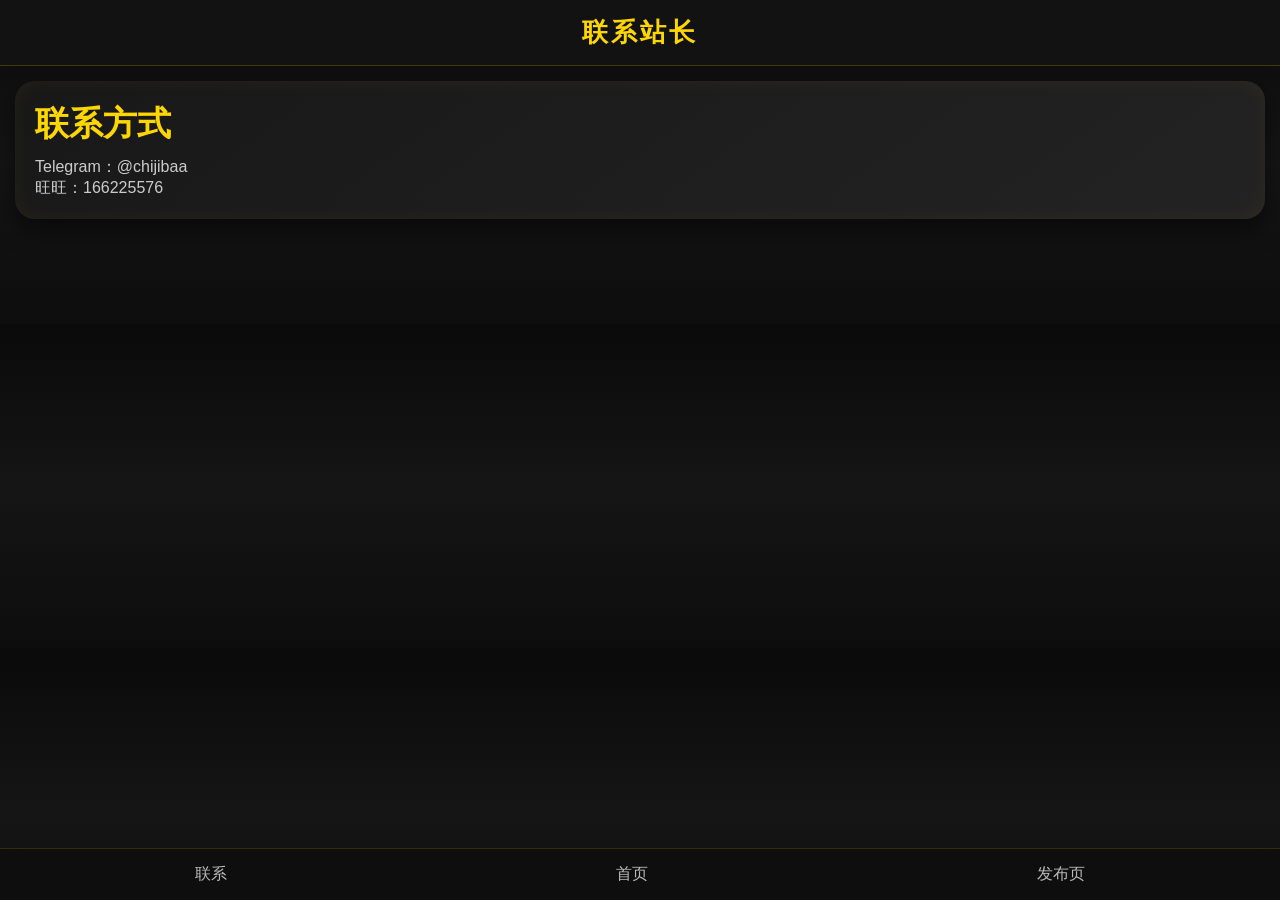
==== contact.html @ 8d683143 "Add files via upload" ====
<!DOCTYPE html>
<html lang="zh-CN">
<head>
<meta charset="UTF-8">
<meta name="viewport" content="width=device-width,initial-scale=1.0">
<title>联系站长</title>
<link rel="stylesheet" href="css/style.css">
</head>
<body>

<header class="topbar">
    <h1>联系站长</h1>
</header>

<section class="site-info">
    <h2>联系方式</h2>
    <p>Telegram：@chijibaa</p>
    <p>旺旺：166225576</p>
</section>

<nav class="bottom-nav">
    <a href="contact.html">联系</a>
    <a href="index.html">首页</a>
    <a href="publish.html">发布页</a>
</nav>

</body>
</html>
---- css/style.css ----
*{
    margin:0;
    padding:0;
    box-sizing:border-box;
}

body{
    background:
    linear-gradient(180deg,#0a0a0a,#151515,#0d0d0d);
    color:#fff;
    font-family:Arial, sans-serif;
    padding-bottom:90px;
}

.topbar{
    display:flex;
    align-items:center;
    padding:15px;
    background:rgba(20,20,20,.95);
    backdrop-filter:blur(10px);
    border-bottom:1px solid rgba(255,215,0,.2);
}

.logo{
    width:60px;
    height:60px;
    border-radius:12px;
    box-shadow:0 0 20px rgba(255,215,0,.4);
}

.topbar h1{
    flex:1;
    text-align:center;
    color:#ffd700;
    font-size:26px;
    letter-spacing:3px;
}

.banner{
    padding:15px;
}

.banner img{
    width:100%;
    border-radius:20px;
    box-shadow:0 10px 30px rgba(255,215,0,.25);
}

.notice{
    margin:15px;
    padding:14px;
    border-radius:14px;
    background:rgba(255,215,0,.08);
    border:1px solid rgba(255,215,0,.2);
    color:#ffd700;
}

.site-info{
    margin:15px;
    padding:20px;
    border-radius:20px;
    background:linear-gradient(145deg,#181818,#232323);
    box-shadow:
    inset 0 0 20px rgba(255,215,0,.05),
    0 10px 25px rgba(0,0,0,.5);
}

.site-info h2{
    color:#ffd700;
    font-size:34px;
    margin-bottom:10px;
}

.site-info p{
    color:#ccc;
}

.game-title{
    padding:20px;
}

.game-title h2{
    color:#ffd700;
    font-size:24px;
}

.game-list{
    display:grid;
    grid-template-columns:repeat(2,1fr);
    gap:16px;
    padding:15px;
}

.card{
    position:relative;
    background:linear-gradient(145deg,#181818,#242424);
    border-radius:20px;
    padding:25px 15px;
    text-align:center;
    text-decoration:none;
    overflow:hidden;
    border:1px solid rgba(255,215,0,.1);
    transition:.3s;
}

.card:hover{
    transform:translateY(-8px);
    box-shadow:0 15px 30px rgba(255,215,0,.2);
}

.card::before{
    content:"";
    position:absolute;
    top:-50%;
    left:-50%;
    width:200%;
    height:200%;
    background:linear-gradient(
        45deg,
        transparent,
        rgba(255,215,0,.08),
        transparent
    );
    transform:rotate(25deg);
}

.card h3{
    color:#fff;
    font-size:20px;
    margin-bottom:20px;
    position:relative;
    z-index:2;
}

button{
    border:none;
    padding:12px 24px;
    border-radius:30px;
    background:linear-gradient(90deg,#ffd700,#ffae00);
    color:#111;
    font-weight:bold;
    cursor:pointer;
    position:relative;
    z-index:2;
}

.bottom-nav{
    position:fixed;
    bottom:0;
    width:100%;
    display:flex;
    justify-content:space-around;
    padding:15px 0;
    background:rgba(15,15,15,.95);
    backdrop-filter:blur(12px);
    border-top:1px solid rgba(255,215,0,.15);
}

.bottom-nav a{
    color:#bbb;
    text-decoration:none;
    font-size:16px;
    transition:.3s;
}

.bottom-nav a:hover{
    color:#ffd700;
}
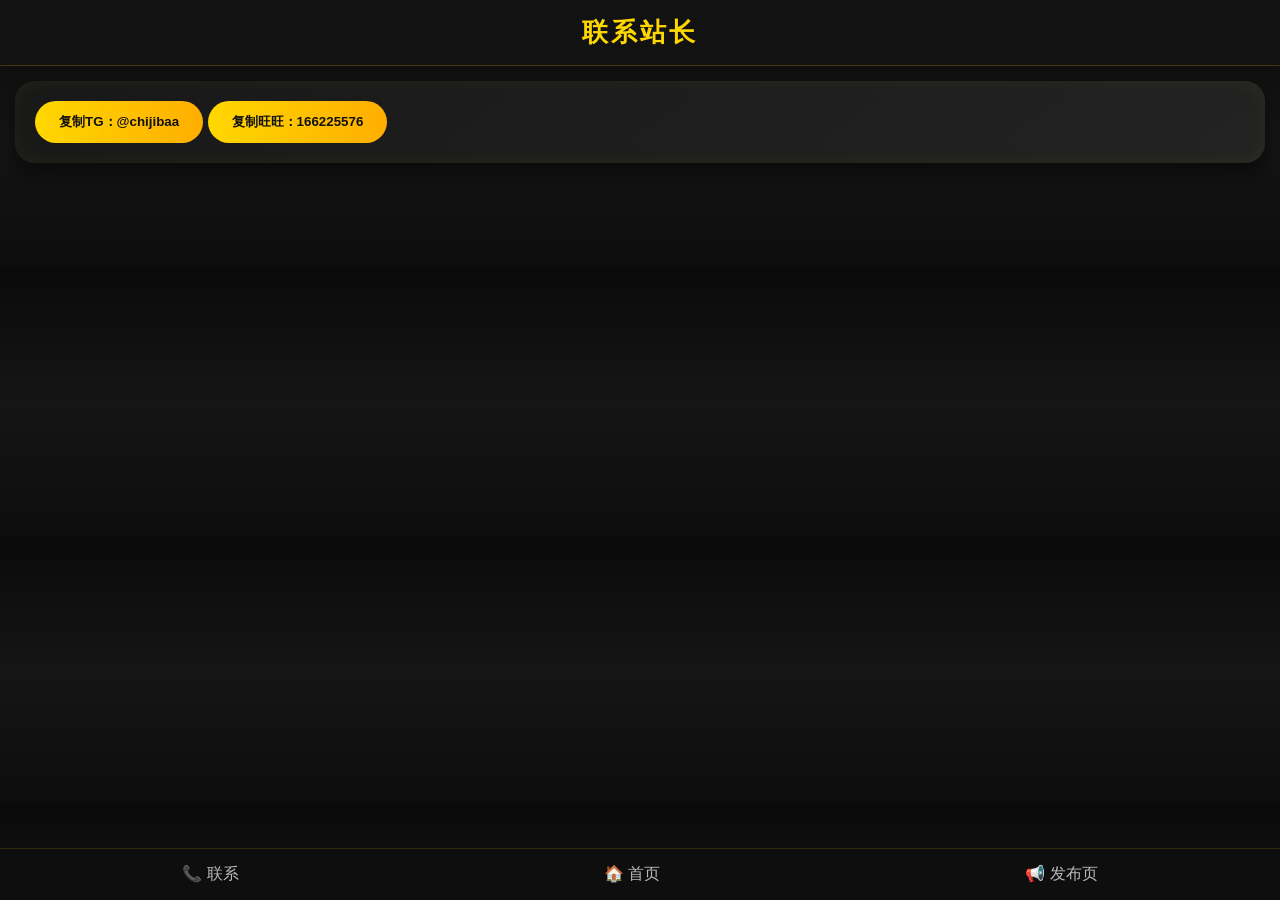
==== commit b2aa58df: "Update contact.html" ====
--- a/contact.html
+++ b/contact.html
@@ -13,16 +13,24 @@
 </header>
 
 <section class="site-info">
-    <h2>联系方式</h2>
-    <p>Telegram：@chijibaa</p>
-    <p>旺旺：166225576</p>
+
+<button class="copy-btn" onclick="copyText('@chijibaa')">
+复制TG：@chijibaa
+</button>
+
+<button class="copy-btn" onclick="copyText('166225576')">
+复制旺旺：166225576
+</button>
+
 </section>
 
 <nav class="bottom-nav">
-    <a href="contact.html">联系</a>
-    <a href="index.html">首页</a>
-    <a href="publish.html">发布页</a>
+    <a href="contact.html">📞 联系</a>
+    <a href="index.html">🏠 首页</a>
+    <a href="publish.html">📢 发布页</a>
 </nav>
 
+<script src="js/main.js"></script>
+
 </body>
-</html>+</html>
--- a/css/style.css
+++ b/css/style.css
@@ -165,4 +165,90 @@
 
 .bottom-nav a:hover{
     color:#ffd700;
-}+}
+.app-icon{
+    width:70px;
+    height:70px;
+    margin:0 auto 15px;
+    border-radius:20px;
+    background:linear-gradient(145deg,#ffd700,#ffae00);
+    display:flex;
+    align-items:center;
+    justify-content:center;
+    color:#111;
+    font-size:24px;
+    font-weight:bold;
+    box-shadow:0 8px 20px rgba(255,215,0,.25);
+}
+
+.tag{
+    position:absolute;
+    top:12px;
+    right:12px;
+    padding:6px 12px;
+    border-radius:30px;
+    font-size:12px;
+    font-weight:bold;
+    color:white;
+}
+
+.hot{
+    background:#ff4d4d;
+}
+
+.recommend{
+    background:#4da6ff;
+}
+
+.stable{
+    background:#00c853;
+}
+
+.vip{
+    background:#ffae00;
+    color:#111;
+}
+
+.popup{
+    position:fixed;
+    width:100%;
+    height:100%;
+    background:rgba(0,0,0,.75);
+    display:flex;
+    align-items:center;
+    justify-content:center;
+    z-index:999;
+}
+
+.popup-box{
+    width:85%;
+    max-width:400px;
+    background:#1a1a1a;
+    padding:30px;
+    border-radius:20px;
+    text-align:center;
+    border:1px solid rgba(255,215,0,.2);
+    box-shadow:0 15px 40px rgba(0,0,0,.6);
+}
+
+.popup-box h2{
+    color:#ffd700;
+    margin-bottom:15px;
+    font-size:24px;
+}
+
+.popup-box p{
+    margin-bottom:12px;
+    color:#ccc;
+    line-height:1.6;
+}
+
+.popup-box button{
+    margin-top:15px;
+}
+.app-icon img{
+    width:100%;
+    height:100%;
+    border-radius:20px;
+    object-fit:cover;
+}
